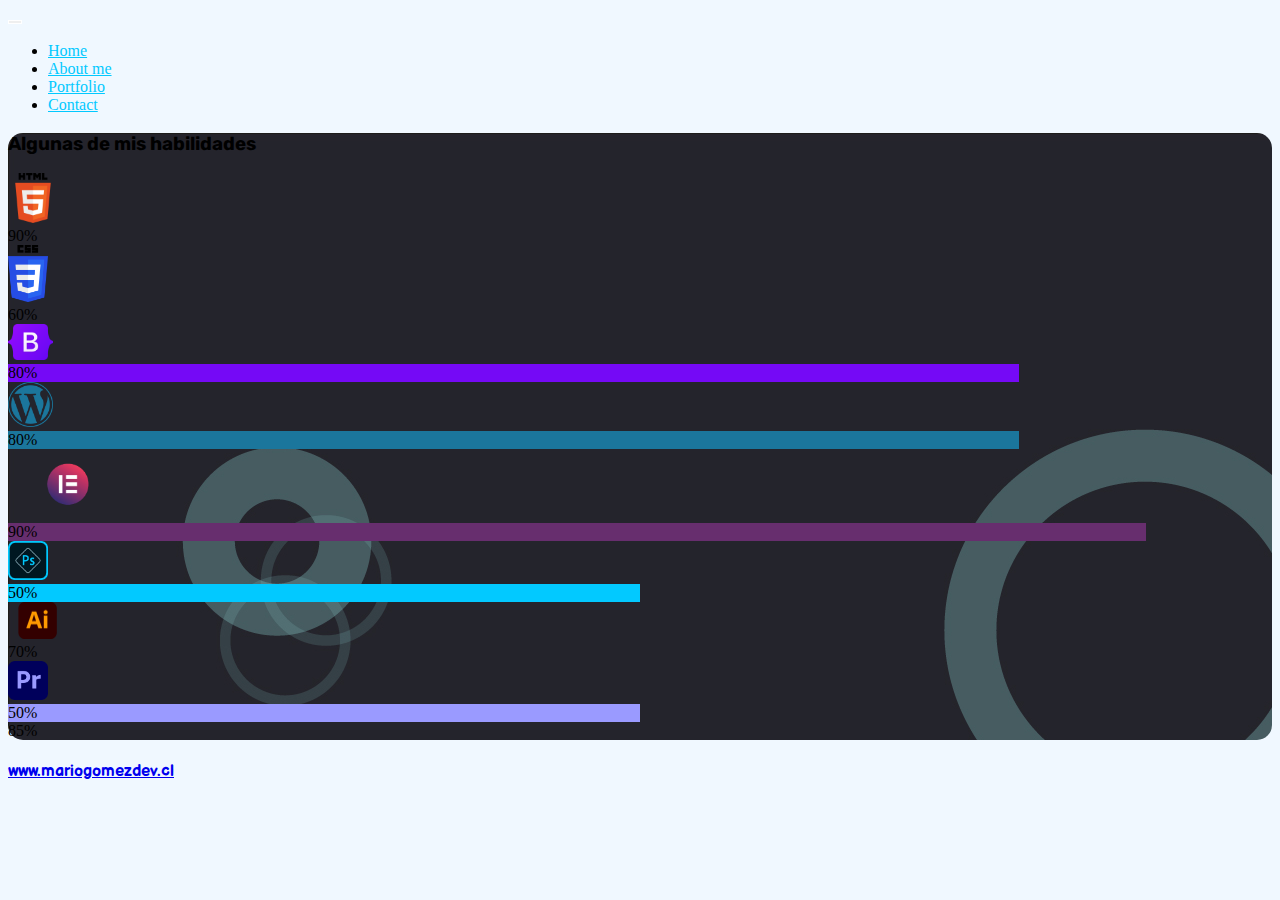
==== about.html @ 7c671898 "re diseño" ====
<!DOCTYPE html>
<html lang="es">
  <head>
    <meta charset="UTF-8" />
    <meta http-equiv="X-UA-Compatible" content="IE=edge" />
    <meta name="viewport" content="width=device-width, initial-scale=1.0" />
    <title>Mario Gómez Dev</title>
    <link rel="icon" type="image/png" href="./Assets/img/favicon.png">
    <!--CSS-->
    <link rel="stylesheet" href="./Assets/css/stylus.css" />
    <!-- CSS only Bootstrap -->
    <link
      href="https://cdn.jsdelivr.net/npm/bootstrap@5.2.0/dist/css/bootstrap.min.css"
      rel="stylesheet"
      integrity="sha384-gH2yIJqKdNHPEq0n4Mqa/HGKIhSkIHeL5AyhkYV8i59U5AR6csBvApHHNl/vI1Bx"
      crossorigin="anonymous"
    />
    <!--google fonts-->
    <link rel="preconnect" href="https://fonts.googleapis.com">
    <link rel="preconnect" href="https://fonts.gstatic.com" crossorigin>
    <link href="https://fonts.googleapis.com/css2?family=Balsamiq+Sans&family=Rubik&family=Shadows+Into+Light&display=swap" rel="stylesheet">

    <!--cdn font awesome-->
    <link rel="stylesheet" href="https://cdnjs.cloudflare.com/ajax/libs/font-awesome/6.1.2/css/all.min.css" integrity="sha512-1sCRPdkRXhBV2PBLUdRb4tMg1w2YPf37qatUFeS7zlBy7jJI8Lf4VHwWfZZfpXtYSLy85pkm9GaYVYMfw5BC1A==" crossorigin="anonymous" referrerpolicy="no-referrer" />
  </head>
  <body class="container">
    <div class="row container mt-5 rounded-3">
      <header>
        <nav class="navbar navbar-expand-lg">
          <div class="container-fluid">
            <button class="navbar-toggler" type="button" data-bs-toggle="collapse" data-bs-target="#navbarSupportedContent" aria-controls="navbarSupportedContent" aria-expanded="false" aria-label="Toggle navigation">
              <span class="navbar-toggler-icon"></span>
            </button>
            <div class="collapse navbar-collapse" id="navbarSupportedContent">
              <ul class="navbar-nav me-auto mb-2 mb-lg-0">
                <li class="nav-item">
                  <a class="nav-link active textoMenu fs-5" aria-current="page" href="./index.html">Home</a>
                </li>
                <li class="nav-item">
                  <a class="nav-link textoMenu fs-5" href="./about.html">About me</a>
                </li>
                <li class="nav-item">
                  <a class="nav-link textoMenu fs-5" href="./portafolio.html">Portfolio</a>
                </li>
                <li class="nav-item">
                  <a class="nav-link textoMenu fs-5" href="./contacto.html">Contact</a>
                </li>
              </ul>
            </div>
          </div>
        </nav>
      </header>
      <section class="container fondoDatos">
        <div class="row mt-3">
          <h3 class="text-center habilidades text-info mt-3">Algunas de mis habilidades</h3>
        </div>
        <div class="row mt-3 justify-content-center align-items-center">
          <div class="col-xs-12 col-sm-6 col-lg-3 text-center">
            <img src="./Assets/img/html.png" width="50px">
          </div>
          <div class="col-xs-12 col-sm-6 col-lg-8 pt-3">
            <div class="progress">
              <div class="progress-bar bg-danger progress-bar-striped" role="progressbar" style="width: 90%;" aria-valuenow="25" aria-valuemin="0" aria-valuemax="100">90%</div>
            </div>
          </div>
        </div>
        <div class="row mt-3 justify-content-center align-items-center">
          <div class="col-xs-12 col-sm-6 col-lg-3 text-center">
            <img src="./Assets/img/CSS3.png" width="40px">
          </div>
          <div class="col-xs-12 col-sm-6 col-lg-8 pt-3">
            <div class="progress">
              <div class="progress-bar bg-succes progress-bar-striped" role="progressbar" style="width: 60%;" aria-valuenow="25" aria-valuemin="0" aria-valuemax="100">60%</div>
            </div>
          </div>
        </div>
        <div class="row mt-3 justify-content-center align-items-center">
          <div class="col-xs-12 col-sm-6 col-lg-3 text-center">
            <img src="./Assets/img/Bootstrap.png" width="45px">
          </div>
          <div class="col-xs-12 col-sm-6 col-lg-8 pt-3">
            <div class="progress">
              <div class="progress-bar bg-bootstrap progress-bar-striped" role="progressbar" style="width: 80%;" aria-valuenow="25" aria-valuemin="0" aria-valuemax="100">80%</div>
            </div>
          </div>
        </div>
        <div class="row mt-3 justify-content-center align-items-center">
          <div class="col-xs-12 col-sm-6 col-lg-3 text-center">
            <img src="./Assets/img/WordPress.png" width="45px">
          </div>
          <div class="col-xs-12 col-sm-6 col-lg-8 pt-3">
            <div class="progress">
              <div class="progress-bar bg-wordpress progress-bar-striped" role="progressbar" style="width: 80%;" aria-valuenow="25" aria-valuemin="0" aria-valuemax="100">80%</div>
            </div>
          </div>
        </div>
        <div class="row mt-3 justify-content-center align-items-center">
          <div class="col-xs-12 col-sm-6 col-lg-3 text-center">
            <img src="./Assets/img/elementor.png" width="120px">
          </div>
          <div class="col-xs-12 col-sm-6 col-lg-8 pt-3">
            <div class="progress">
              <div class="progress-bar bg-elementor progress-bar-striped" role="progressbar" style="width: 90%;" aria-valuenow="25" aria-valuemin="0" aria-valuemax="100">90%</div>
            </div>
          </div>
        </div>
        <div class="row mt-3 justify-content-center align-items-center">
          <div class="col-xs-12 col-sm-6 col-lg-3 text-center">
            <img src="./Assets/img/photoshop.png" width="40px">
          </div>
          <div class="col-xs-12 col-sm-6 col-lg-8 pt-3">
            <div class="progress">
              <div class="progress-bar bg-photoshop progress-bar-striped" role="progressbar" style="width: 50%;" aria-valuenow="25" aria-valuemin="0" aria-valuemax="100">50%</div>
            </div>
          </div>
        </div>
        <div class="row mt-3 justify-content-center align-items-center">
          <div class="col-xs-12 col-sm-6 col-lg-3 text-center">
            <img src="./Assets/img/Illustrator.png" width="60px">
          </div>
          <div class="col-xs-12 col-sm-6 col-lg-8 pt-3">
            <div class="progress">
              <div class="progress-bar bg-warning progress-bar-striped" role="progressbar" style="width: 70%;" aria-valuenow="25" aria-valuemin="0" aria-valuemax="100">70%</div>
            </div>
          </div>
        </div>
        <div class="row mt-3 justify-content-center align-items-center">
          <div class="col-xs-12 col-sm-6 col-lg-3 text-center">
            <img src="./Assets/img/premier.png" width="40px">
          </div>
          <div class="col-xs-12 col-sm-6 col-lg-8 pt-3">
            <div class="progress">
              <div class="progress-bar bg-premier progress-bar-striped" role="progressbar" style="width: 50%;" aria-valuenow="25" aria-valuemin="0" aria-valuemax="100">50%</div>
            </div>
          </div>
        </div>
      <div class="row mt-3 justify-content-center align-items-center">
        <div class="col-xs-12 col-sm-6 col-lg-3 text-center">
          <i class="fa-solid fa-video text-white fs-3"></i>
          <i class="fa-solid fa-camera text-white fs-3" ></i>
        </div>
        <div class="col-xs-12 col-sm-6 col-lg-8 pt-3 mb-5">
          <div class="progress">
            <div class="progress-bar bg-white progress-bar-striped" role="progressbar" style="width: 85%;" aria-valuenow="25" aria-valuemin="0" aria-valuemax="100">85%</div>
          </div>
        </div>
      </div>
    </section>
    <footer class="mt-3">
      <h4 class="text-center fs-3 p-3 rounded-5"><a href="./index.html" class="text-decoration-none text-info">www.mariogomezdev.cl</a></h4>
    </footer>
    <!-- JavaScript Bundle with Popper -->
    <script
      src="https://cdn.jsdelivr.net/npm/bootstrap@5.2.0/dist/js/bootstrap.bundle.min.js"
      integrity="sha384-A3rJD856KowSb7dwlZdYEkO39Gagi7vIsF0jrRAoQmDKKtQBHUuLZ9AsSv4jD4Xa"
      crossorigin="anonymous"
    ></script>
  </body>
</html>
---- Assets/css/stylus.css ----
body{
    background-color: aliceblue !important;
}


.navbar-toggler-icon{
    background-image: url("data:image/svg+xml,%3csvg xmlns='http://www.w3.org/2000/svg' viewBox='0 0 30 30' %3e%3cpath stroke='rgb%289, 150,180, 1%29' stroke-linecap='round' stroke-miterlimit='10' stroke-width='2' d='M4 7h22M4 15h22M4 23h22'/%3e%3c/svg%3e") !important;
}

.navbar-toggler{
    border: 1px solid white!important;
}

.textoMenu{
    color: #02C9FF!important;
}
.fondoDatos{
    background-image: url("../img/fondoDatos.jpg") !important;
    background-repeat: no-repeat;
    border-radius: 15px;
}

.descripcion{
    color: #02C9FF;
}

.nombre{
    font-family: 'Balsamiq Sans', cursive;
    font-size: 50px;
}

.diseñador{
    font-family: 'Shadows Into Light', cursive;
}

.habilidades{
    font-family: 'Rubik', sans-serif;
}
.bg-bootstrap{
    background-color: #7509F6 !important;
}

.bg-wordpress{
    background-color: #1B769C !important;
}

.bg-elementor{
    background-color: #672E6E !important;
}

.bg-photoshop{
    background-color: #02C9FF !important;
}

.bg-premier{
    background-color: #9A9AFF !important;
}
footer{
    font-family: 'Balsamiq Sans', cursive;
    
}

.botones{
    background-color: white !important;
    color: #1B769C !important;
}

.textoEtiquetas{
    color:#02C9FF !important;
}

.enviar{
    background-color: #02C9FF !important ;
    color: white !important;
}
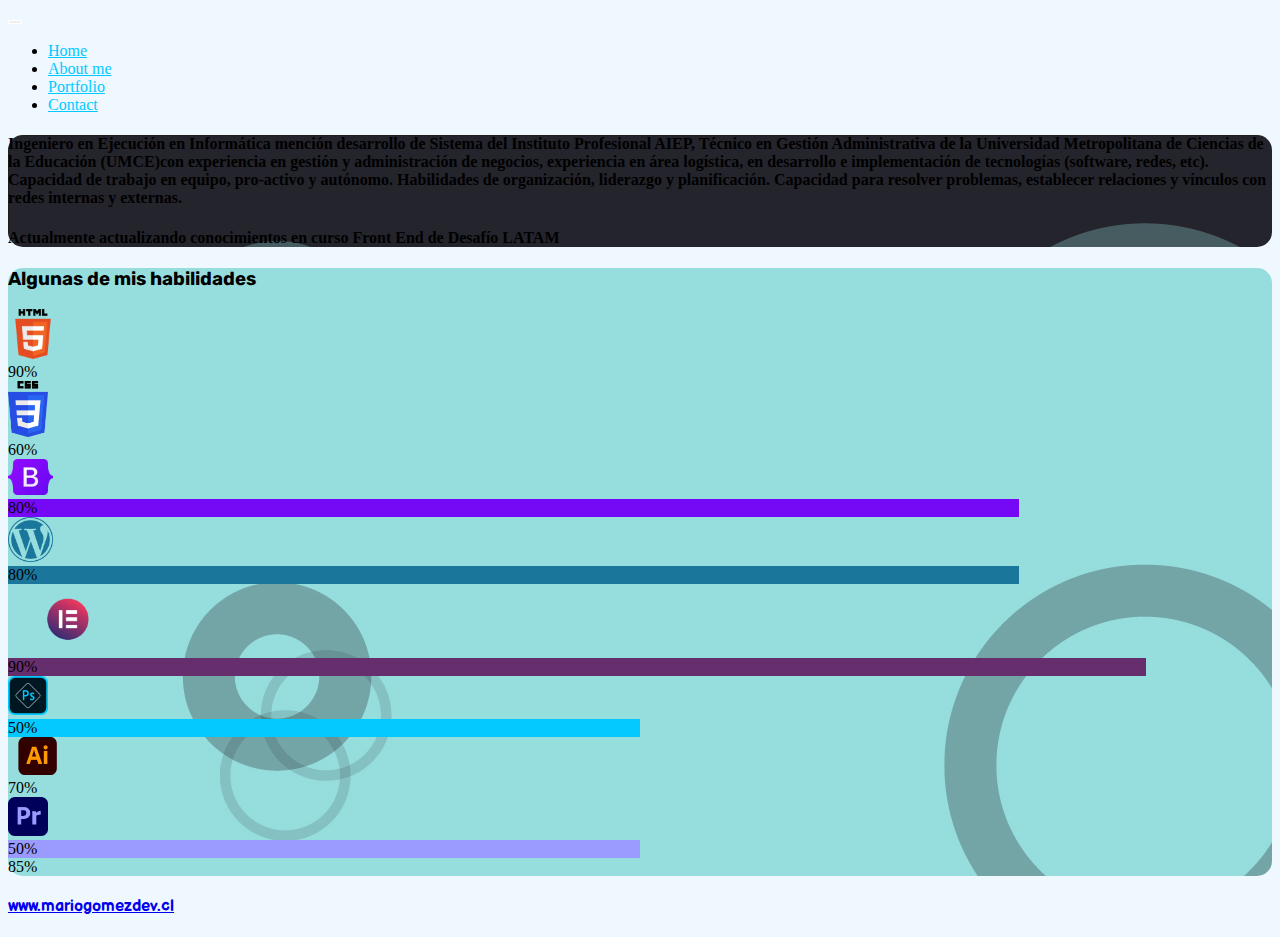
==== commit dd041aae: "ultimos cambios" ====
--- a/about.html
+++ b/about.html
@@ -51,8 +51,12 @@
         </nav>
       </header>
       <section class="container fondoDatos">
+        <h4 class="text-white my-5 px-5">Ingeniero en Ejecución en Informática mención desarrollo de Sistema del Instituto Profesional AIEP, Técnico en Gestión Administrativa de la Universidad Metropolitana de Ciencias de la Educación (UMCE)con experiencia en gestión y administración de negocios, experiencia en área logística, en desarrollo e implementación de tecnologías (software, redes, etc). Capacidad de trabajo en equipo, pro-activo y autónomo. Habilidades de organización, liderazgo y planificación. Capacidad para resolver problemas, establecer relaciones y vínculos con redes internas y externas.</h4>
+        <h4 class="text-white ps-5">Actualmente actualizando conocimientos en curso Front End de Desafío LATAM</h4>
+      </section>
+      <section class="container fondoCeleste mt-5">
         <div class="row mt-3">
-          <h3 class="text-center habilidades text-info mt-3">Algunas de mis habilidades</h3>
+          <h3 class="text-center habilidades text-black-50 mt-3">Algunas de mis habilidades</h3>
         </div>
         <div class="row mt-3 justify-content-center align-items-center">
           <div class="col-xs-12 col-sm-6 col-lg-3 text-center">
--- a/Assets/css/stylus.css
+++ b/Assets/css/stylus.css
@@ -14,12 +14,24 @@
 .textoMenu{
     color: #02C9FF!important;
 }
-.fondoDatos{
-    background-image: url("../img/fondoDatos.jpg") !important;
+
+.fondoIndex{
+    background-image: url("../img/fondoIndex.jpg") !important;
     background-repeat: no-repeat;
     border-radius: 15px;
 }
 
+.fondoDatos{
+    background-image: url("../img/fondo.jpg") !important;
+    background-repeat: no-repeat;
+    border-radius: 15px;
+}
+
+.fondoCeleste{
+    background-image: url("../img/fondoCeleste.jpg");
+    background-repeat: no-repeat;
+    border-radius: 15px;
+}
 .descripcion{
     color: #02C9FF;
 }
@@ -61,7 +73,7 @@
 }
 
 .botones{
-    background-color: white !important;
+    background-color: #24242B !important;
     color: #1B769C !important;
 }
 
